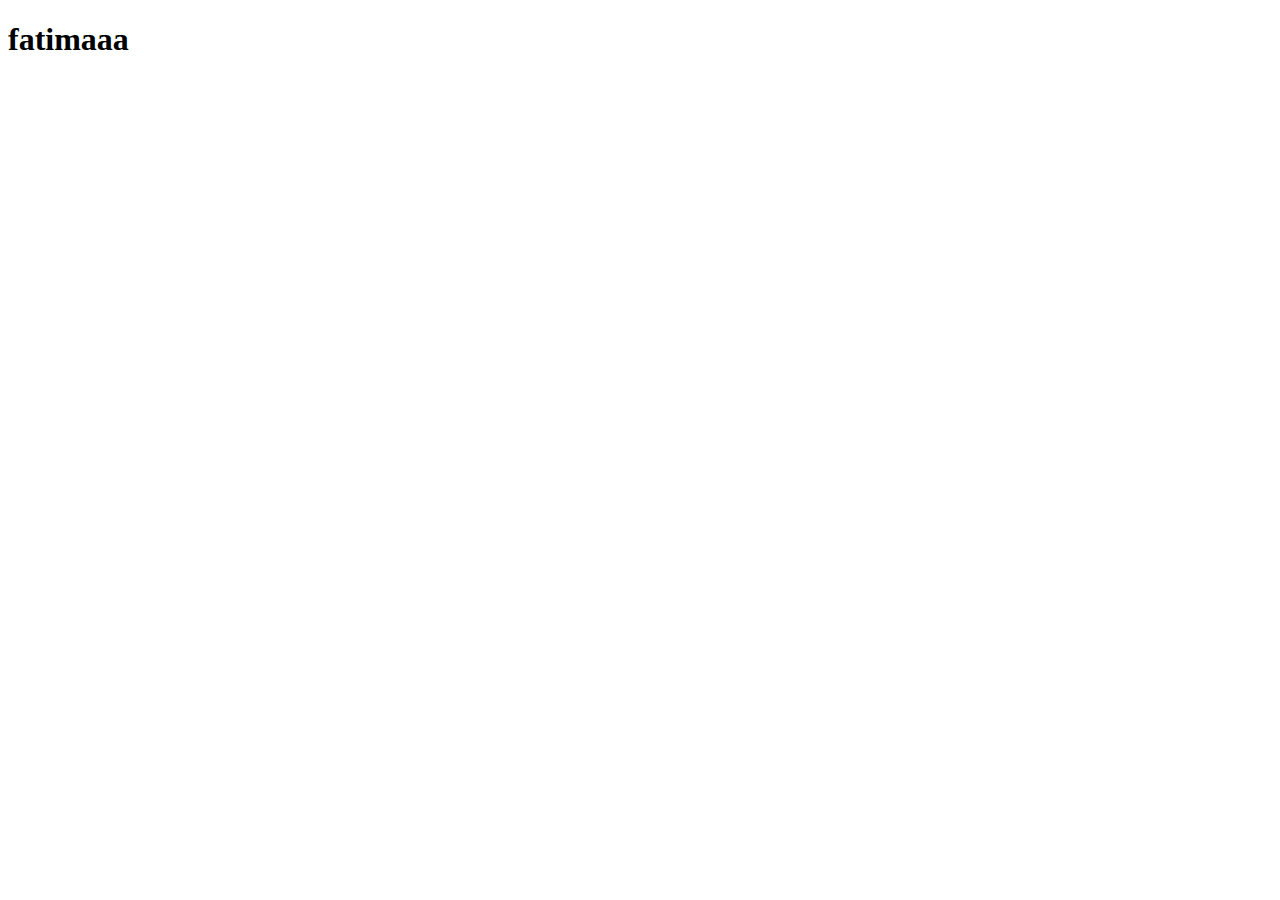
==== fatima.html @ 336f5a66 "Ajout du fichier index.html salma" ====
<!DOCTYPE html>
<html lang="en">
<head>
    <meta charset="UTF-8">
    <meta name="viewport" content="width=device-width, initial-scale=1.0">
    <title>Document</title>
</head>
<body>
    <h1>fatimaaa</h1>
</body>
</html>
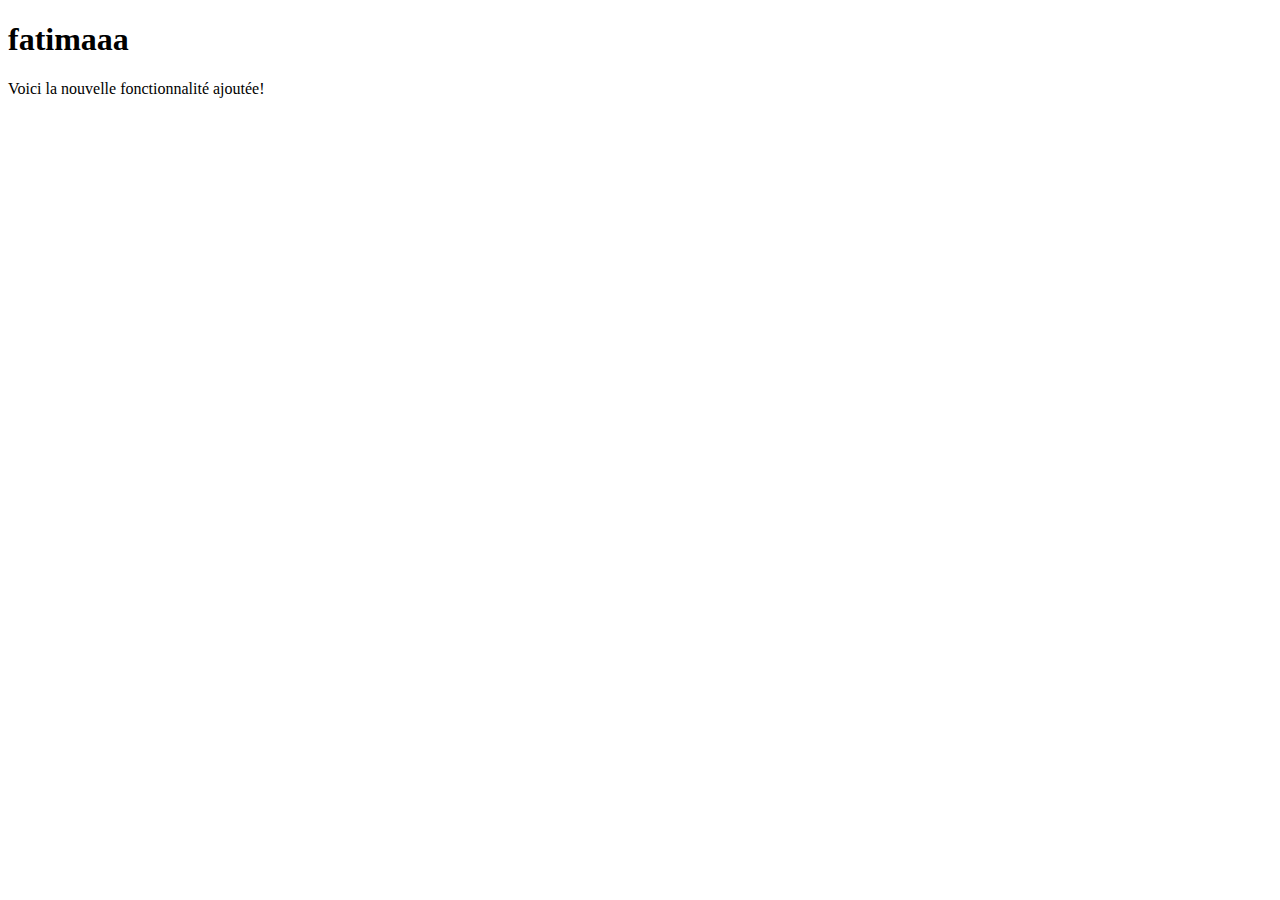
==== commit b868e729: "Ajout de la fonctionnalité X" ====
--- a/fatima.html
+++ b/fatima.html
@@ -7,5 +7,7 @@
 </head>
 <body>
     <h1>fatimaaa</h1>
+    <p>Voici la nouvelle fonctionnalité ajoutée!</p>
+
 </body>
 </html>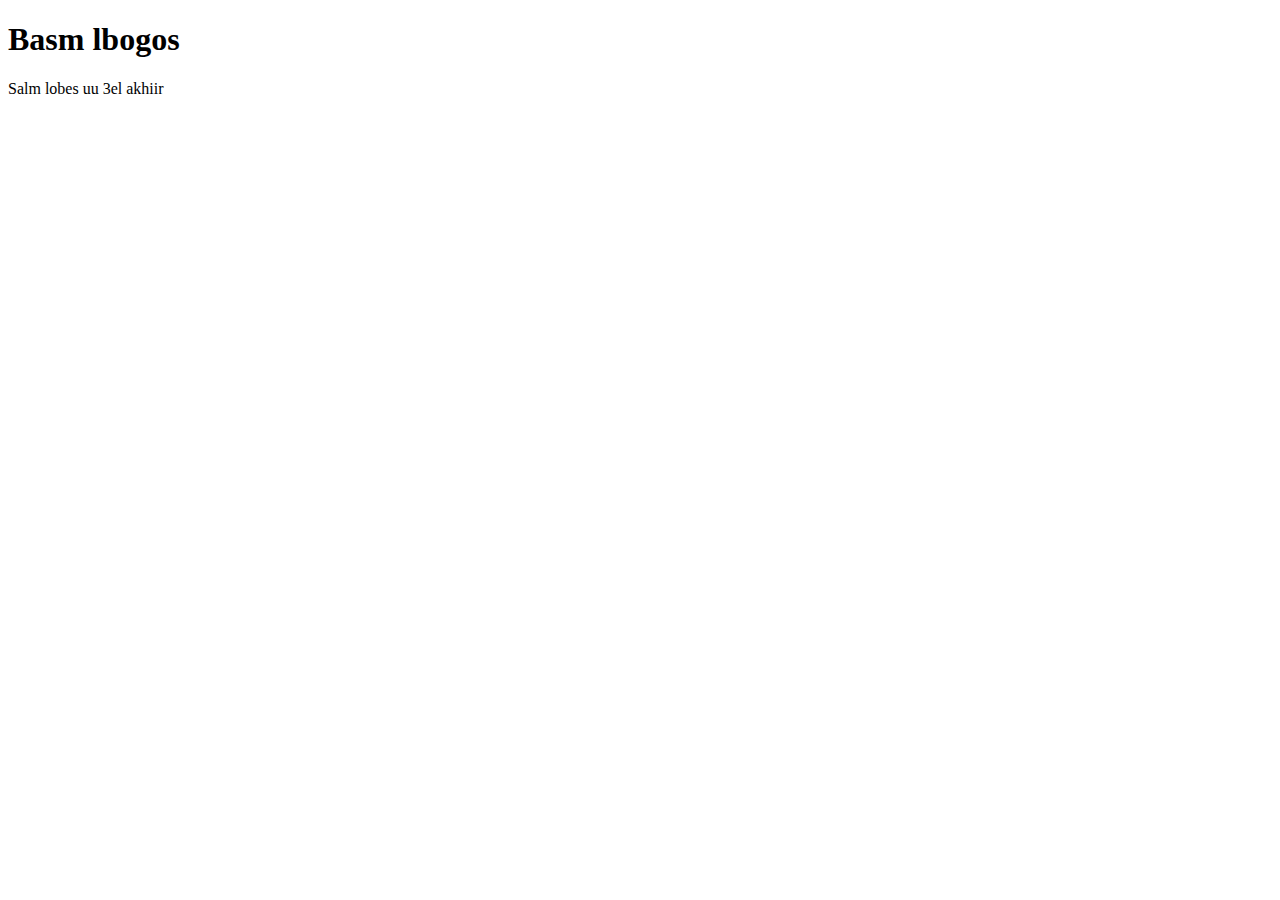
==== commit 038eae1c: "Update fatima1.html" ====
--- a/fatima.html
+++ b/fatima.html
@@ -6,8 +6,8 @@
     <title>Document</title>
 </head>
 <body>
-    <h1>fatimaaa</h1>
-    <p>Voici la nouvelle fonctionnalité ajoutée!</p>
+    <h1>Basm lbogos</h1>
+    <p>Salm lobes uu 3el akhiir</p>
 
 </body>
-</html>+</html>
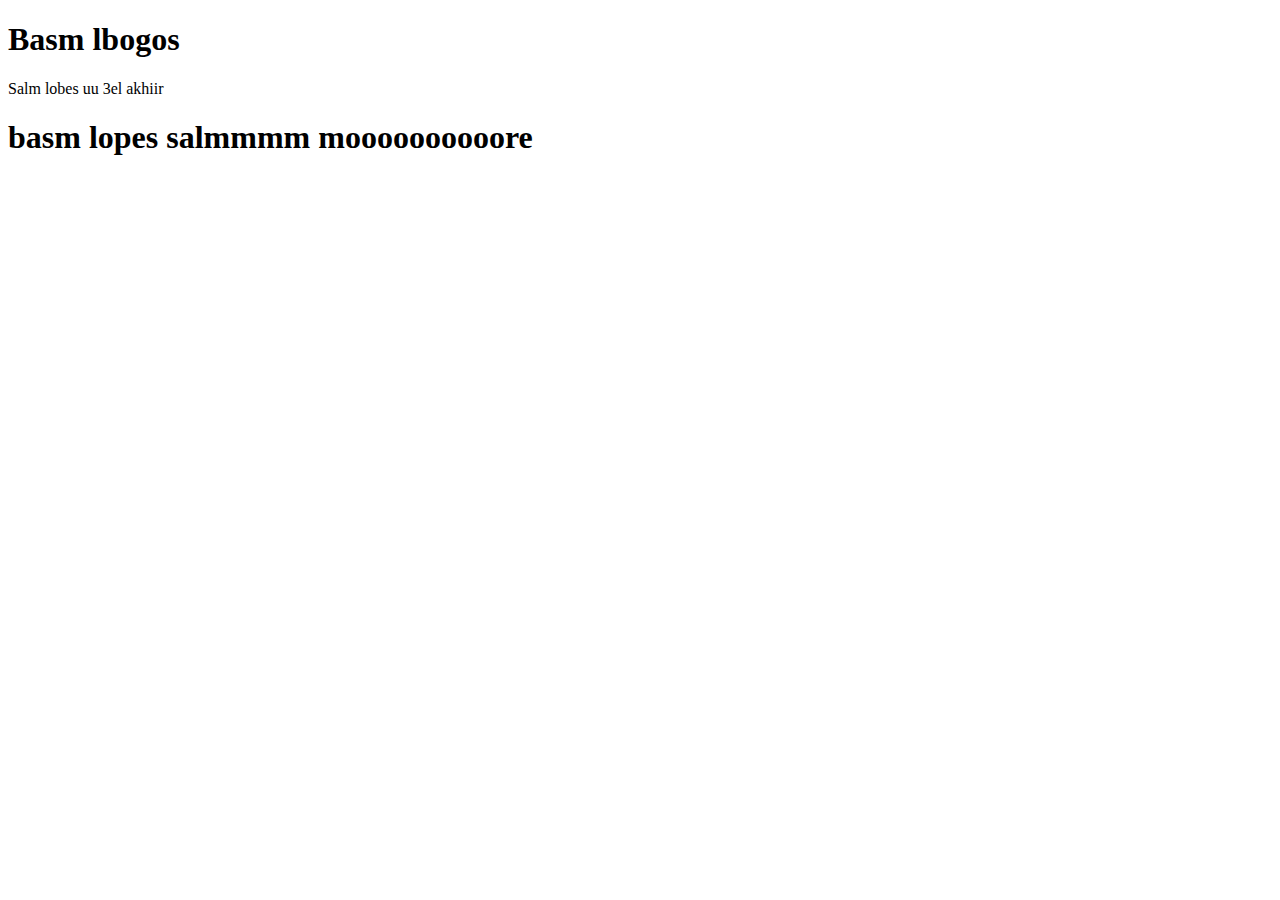
==== commit 5c2f522f: "comiita mn basm lsalm f lmain" ====
--- a/fatima.html
+++ b/fatima.html
@@ -8,6 +8,7 @@
 <body>
     <h1>Basm lbogos</h1>
     <p>Salm lobes uu 3el akhiir</p>
+    <h1>basm lopes salmmmm moooooooooore </h1>
 
 </body>
 </html>
